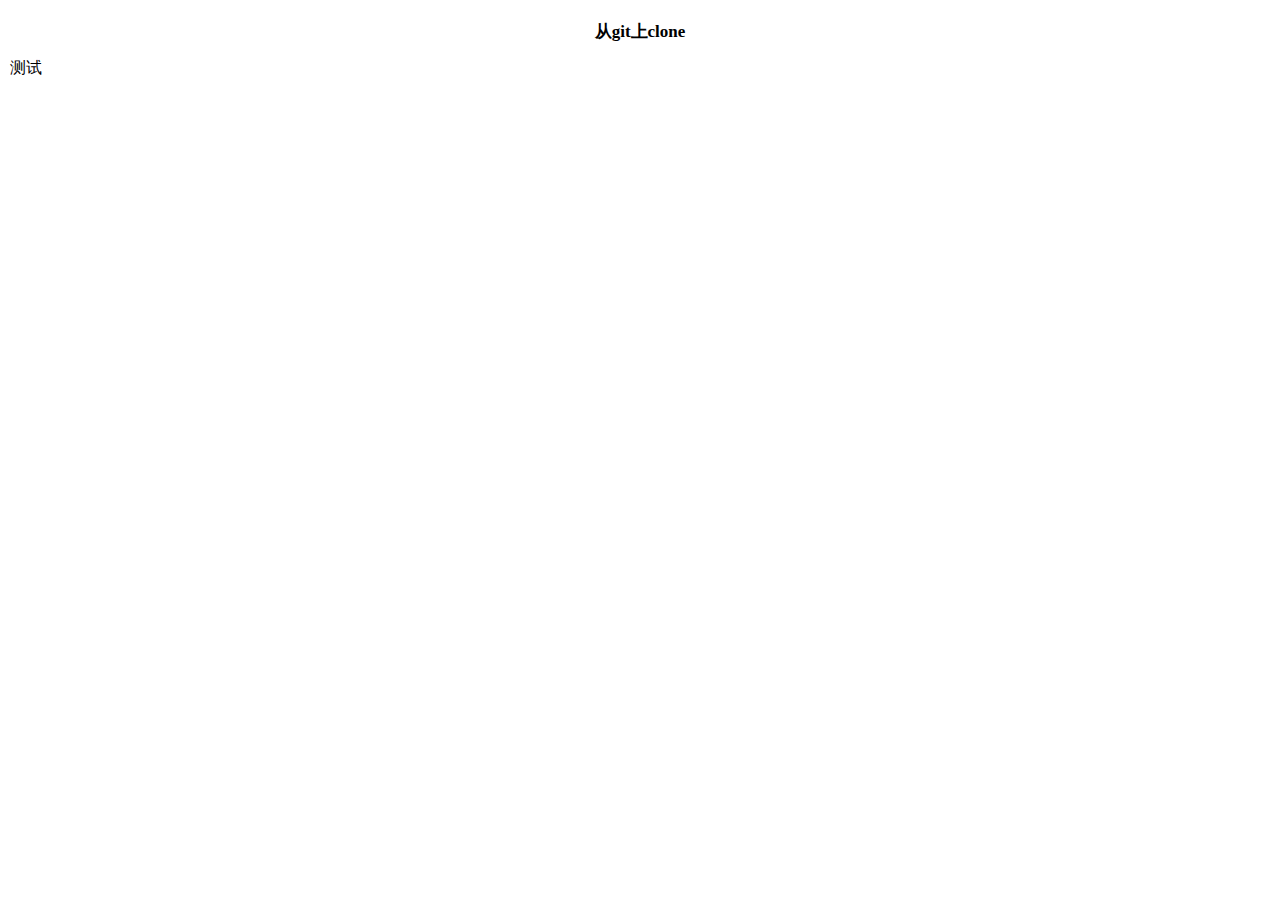
==== index.html @ 94604d04 "1" ====
<!DOCTYPE HTML>
<html lang="en">

<head>
  <!-- 页面编码格式 -->
  <meta charset="utf-8">
  <!-- 关键字 -->
  <meta name="Keywords" content="This is keywords." />
  <!-- 描述 -->
  <meta name="Description" content="This is description." />
  <!-- 屏蔽ios自动将数字转换为电话 -->
  <meta name="format-detection" content="telephone=no">
  <!-- 页面缩放 -->
  <meta name="viewport"
    content="width=device-width, initial-scale=1.0,  minimum-scale=1.0, maximum-scale=1.0, user-scalable=no" />

  <title>服务协议</title>
  <link rel="stylesheet" type="text/css" href="../../eui/css/eui.css" charset="utf-8" />
  <link rel="stylesheet" type="text/css" href="./aboutUs.css" charset="utf-8" />
</head>

<body>
  <div class="shell">

    <h3 id="titName">从git上clone</h3>

    <dt>测试</dt>

  </div>



  <script>
    'use strict';







  </script>

</body>

</html>
---- aboutUs.css ----
*{
    margin: 0;
    padding: 0;
}
.shell{
    width: 100%;
    padding: 10px;
    box-sizing: border-box;
    margin-bottom: 50px;
}
#titName{
    color: #000;
    font-size: 17px;
    text-align: center;
    padding-top: 10px;
    padding-bottom: 15px;
}
#titBrief{
    font-size: 14px;
    text-indent:2em;
}
#titBody{
    color: #4a4a4a;
}
#titBody>dt{
    font-size: 16px;
    padding-top: 7px;
    padding-bottom: 7px;
    color: red;
}
#titBody>dd{
    text-indent:2em;
    font-size: 13px;
}
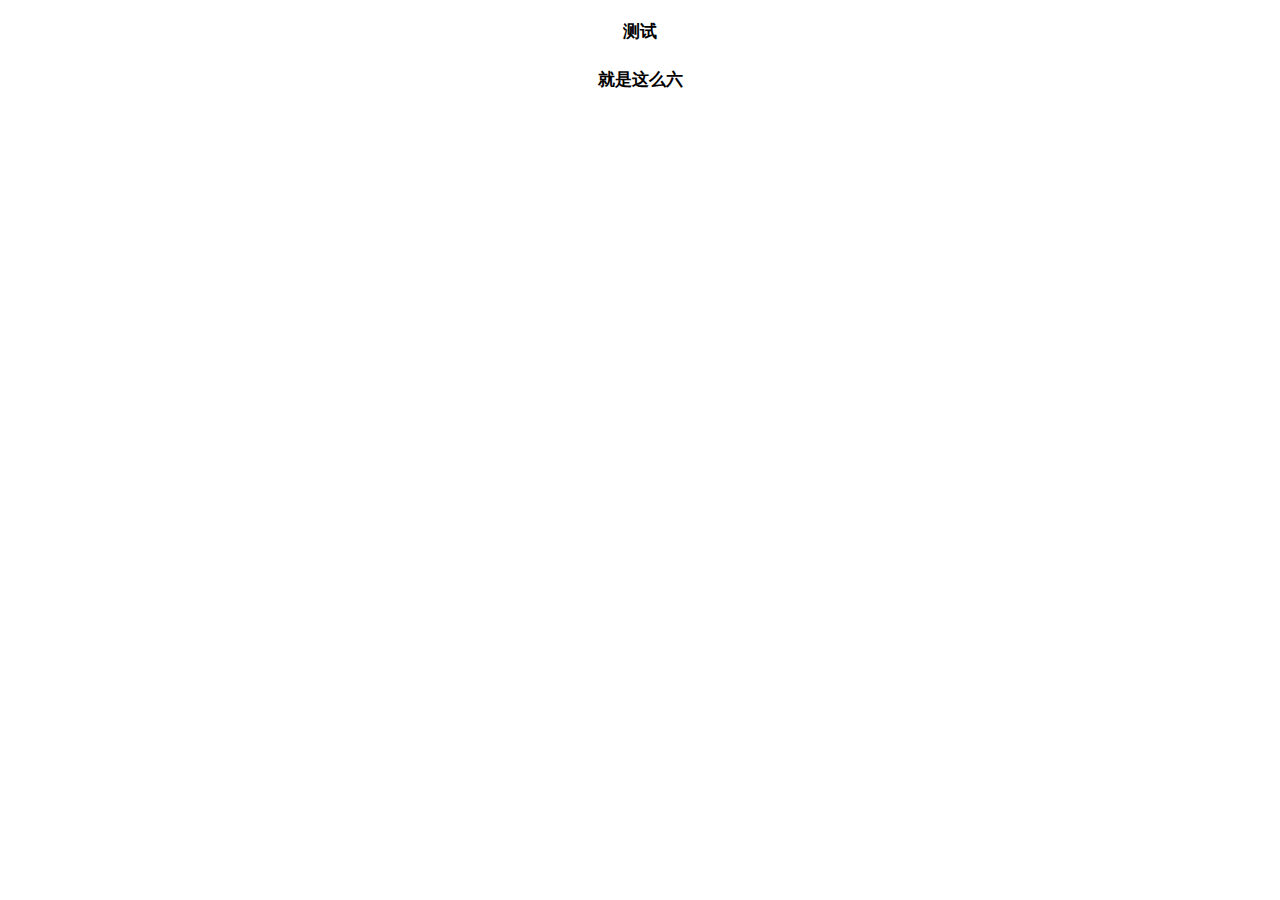
==== commit 71e8e815: "3" ====
--- a/index.html
+++ b/index.html
@@ -22,9 +22,9 @@
 <body>
   <div class="shell">
 
-    <h3 id="titName">从git上clone</h3>
+    <h3 id="titName">测试</h3>
 
-    <dt>测试</dt>
+    <h3 id="titName">就是这么六</h3>
 
   </div>
 
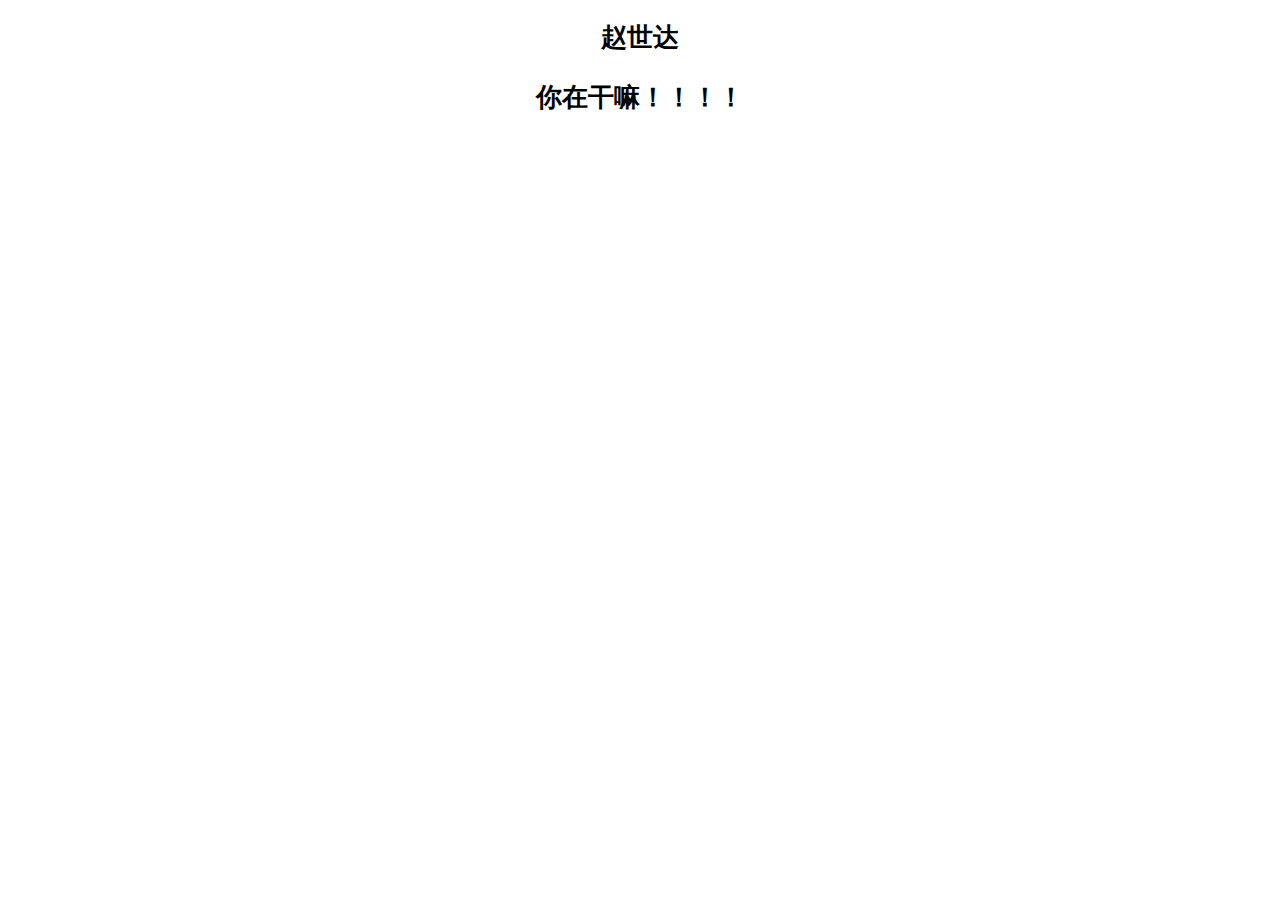
==== commit 9f76b696: "11.13" ====
--- a/index.html
+++ b/index.html
@@ -22,9 +22,9 @@
 <body>
   <div class="shell">
 
-    <h3 id="titName">测试</h3>
+    <h3 id="titName">赵世达</h3>
 
-    <h3 id="titName">就是这么六</h3>
+    <h3 id="titName">你在干嘛！！！！</h3>
 
   </div>
 
--- a/aboutUs.css
+++ b/aboutUs.css
@@ -9,8 +9,8 @@
     margin-bottom: 50px;
 }
 #titName{
-    color: #000;
-    font-size: 17px;
+    color: rgb(212, 23, 23)45, 45, 45);
+    font-size: 26px;
     text-align: center;
     padding-top: 10px;
     padding-bottom: 15px;
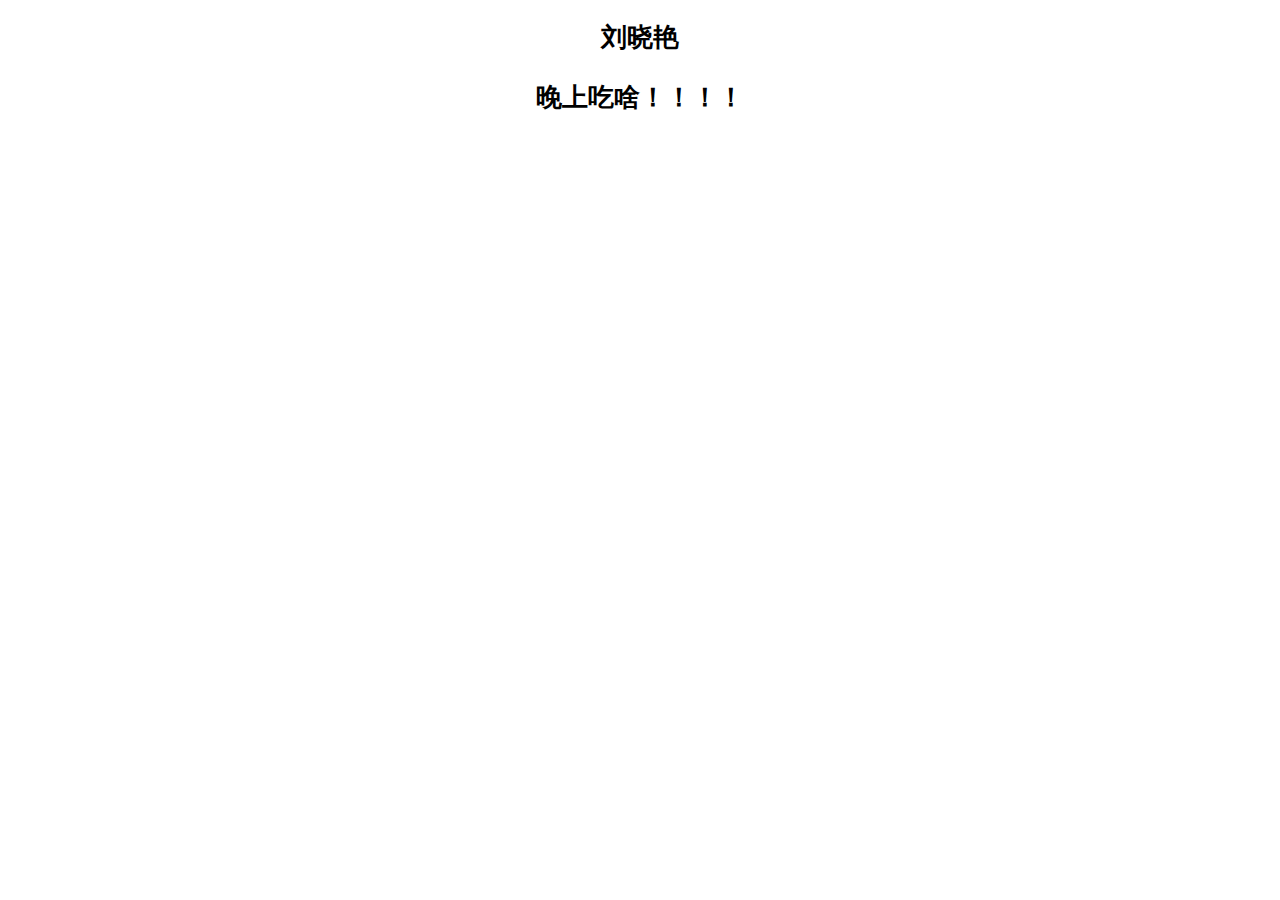
==== commit 60fb28d4: "11.13.1" ====
--- a/index.html
+++ b/index.html
@@ -14,7 +14,7 @@
   <meta name="viewport"
     content="width=device-width, initial-scale=1.0,  minimum-scale=1.0, maximum-scale=1.0, user-scalable=no" />
 
-  <title>服务协议</title>
+  <title>聊天</title>
   <link rel="stylesheet" type="text/css" href="../../eui/css/eui.css" charset="utf-8" />
   <link rel="stylesheet" type="text/css" href="./aboutUs.css" charset="utf-8" />
 </head>
@@ -22,9 +22,9 @@
 <body>
   <div class="shell">
 
-    <h3 id="titName">赵世达</h3>
+    <h3 id="titName">刘晓艳</h3>
 
-    <h3 id="titName">你在干嘛！！！！</h3>
+    <h3 id="titName">晚上吃啥！！！！</h3>
 
   </div>
 
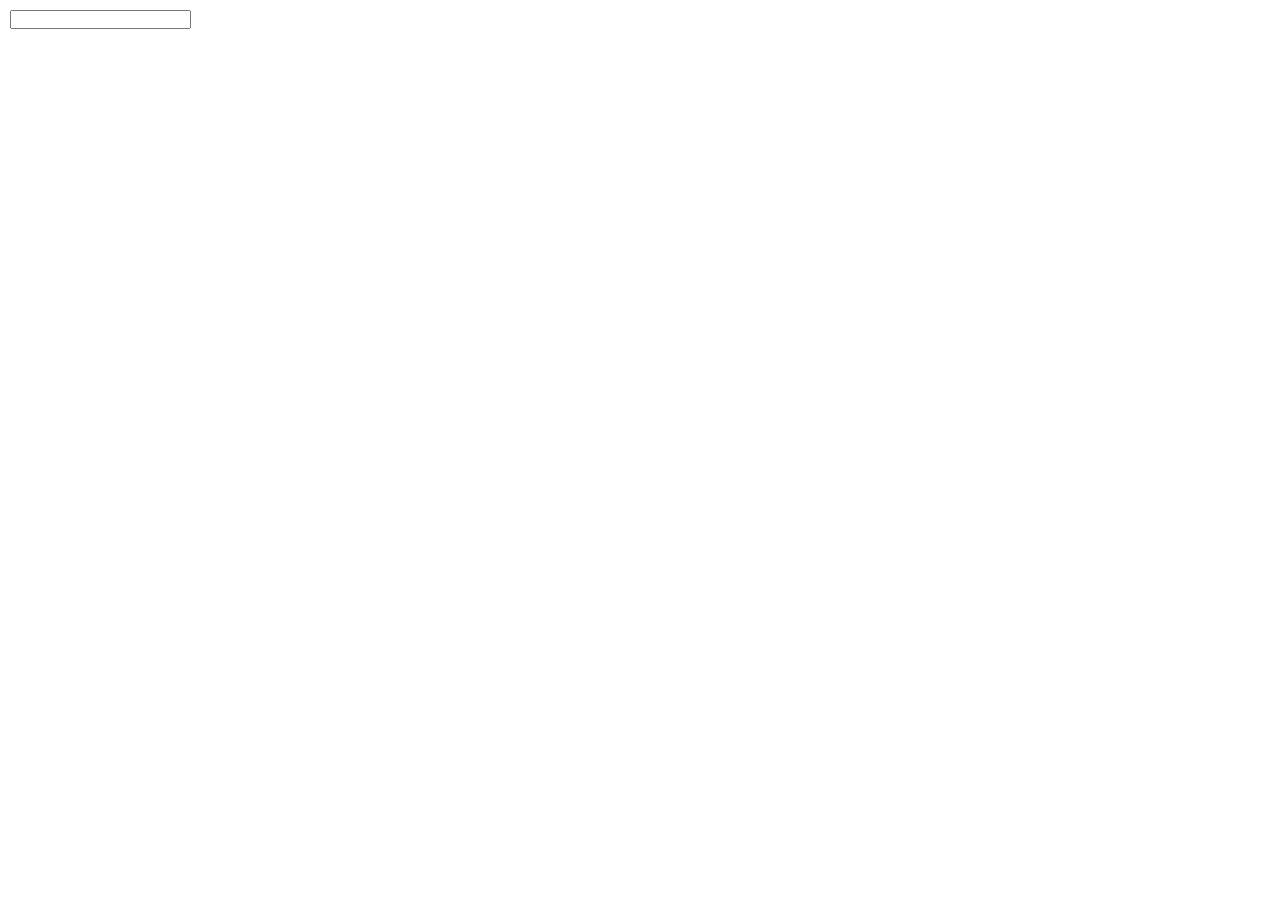
==== commit d205041b: "11.14.1" ====
--- a/index.html
+++ b/index.html
@@ -15,32 +15,26 @@
     content="width=device-width, initial-scale=1.0,  minimum-scale=1.0, maximum-scale=1.0, user-scalable=no" />
 
   <title>聊天</title>
-  <link rel="stylesheet" type="text/css" href="../../eui/css/eui.css" charset="utf-8" />
-  <link rel="stylesheet" type="text/css" href="./aboutUs.css" charset="utf-8" />
+  <link rel="stylesheet" type="text/css" href="./index.css" charset="utf-8" />
+
 </head>
 
 <body>
   <div class="shell">
 
-    <h3 id="titName">刘晓艳</h3>
+    <h3 class="titName hide"></h3>
 
-    <h3 id="titName">晚上吃啥！！！！</h3>
+    <input type="text" oninput="input">
+    
+    <div id="box" class="shell hide">
+      
+
+    </div>
+
 
   </div>
-
-
-
-  <script>
-    'use strict';
-
-
-
-
-
-
-
-  </script>
-
+<script src="./jquery.min.js"></script>
+<script src="./index.js"></script>
 </body>
 
 </html>--- a/index.css
+++ b/index.css
@@ -0,0 +1,35 @@
+*{
+    margin: 0;
+    padding: 0;
+}
+.shell{
+    width: 100%;
+    padding: 10px;
+    box-sizing: border-box;
+    margin-bottom: 50px;
+}
+#titName{
+    color: rgb(212, 23, 23)45, 45, 45);
+    font-size: 26px;
+    text-align: center;
+    padding-top: 10px;
+    padding-bottom: 15px;
+}
+#titBrief{
+    font-size: 14px;
+    text-indent:2em;
+}
+#titBody{
+    color: #4a4a4a;
+}
+#titBody>dt{
+    font-size: 16px;
+    padding-top: 7px;
+    padding-bottom: 7px;
+    color: red;
+}
+#titBody>dd{
+    text-indent:2em;
+    font-size: 13px;
+}
+
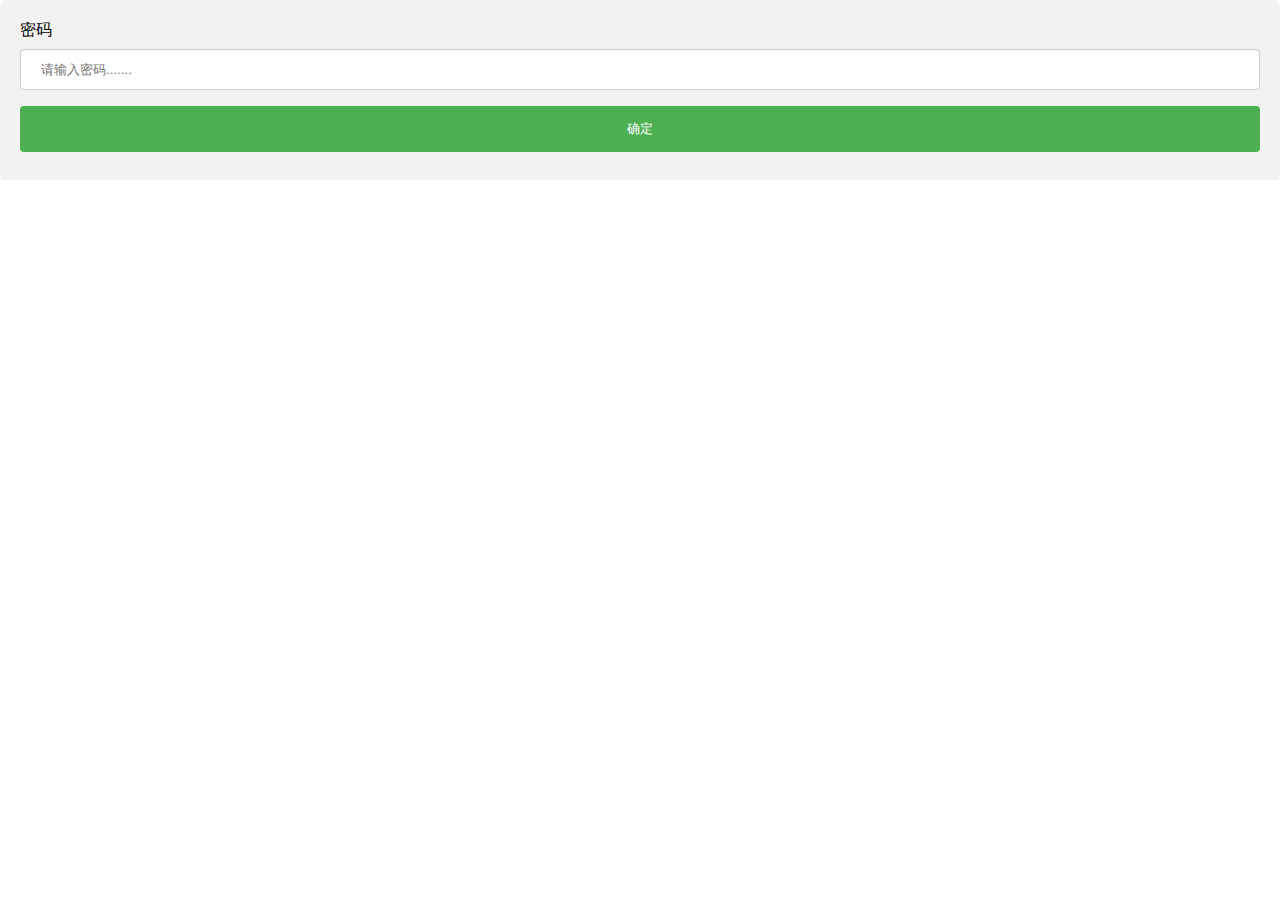
==== commit c1b9eb9f: "11.14.2" ====
--- a/index.html
+++ b/index.html
@@ -14,20 +14,24 @@
   <meta name="viewport"
     content="width=device-width, initial-scale=1.0,  minimum-scale=1.0, maximum-scale=1.0, user-scalable=no" />
 
-  <title>聊天</title>
+  <title>Hellod Word!</title>
+
   <link rel="stylesheet" type="text/css" href="./index.css" charset="utf-8" />
 
 </head>
 
 <body>
-  <div class="shell">
+  <div class="fromdiv">
+    
+    <form action="/action_page.php">
+      <label for="fname" id="firstLb">密码</label>
+      <input class="input" type="text" id="firstname" name="firstname" placeholder="请输入密码.......">
+      <button class="subBtn" type="button" onclick="input()" id="firstBtn">确定</button>
+    </form>
 
-    <h3 class="titName hide"></h3>
-
-    <input type="text" oninput="input">
-    
     <div id="box" class="shell hide">
       
+      <h3 class="titName">Hellod Word!</h3>
 
     </div>
 
--- a/index.css
+++ b/index.css
@@ -8,28 +8,37 @@
     box-sizing: border-box;
     margin-bottom: 50px;
 }
-#titName{
-    color: rgb(212, 23, 23)45, 45, 45);
+.fromdiv {
+    border-radius: 5px;
+    background-color: #f2f2f2;
+    padding: 20px;
+  }
+.titName{
+    color: rgb(212, 23, 23);
     font-size: 26px;
     text-align: center;
     padding-top: 10px;
     padding-bottom: 15px;
 }
-#titBrief{
-    font-size: 14px;
-    text-indent:2em;
-}
-#titBody{
-    color: #4a4a4a;
-}
-#titBody>dt{
-    font-size: 16px;
-    padding-top: 7px;
-    padding-bottom: 7px;
-    color: red;
-}
-#titBody>dd{
-    text-indent:2em;
-    font-size: 13px;
-}
-
+.input[type=text] {
+    width: 100%;
+    padding: 12px 20px;
+    margin: 8px 0;
+    display: inline-block;
+    border: 1px solid #ccc;
+    border-radius: 4px;
+    box-sizing: border-box;
+  }
+  .subBtn {
+    width: 100%;
+    background-color: #4CAF50;
+    color: white;
+    padding: 14px 20px;
+    margin: 8px 0;
+    border: none;
+    border-radius: 4px;
+    cursor: pointer;
+  }
+.hide{
+    display:none;/* 不占据空间，无法点击 */
+}